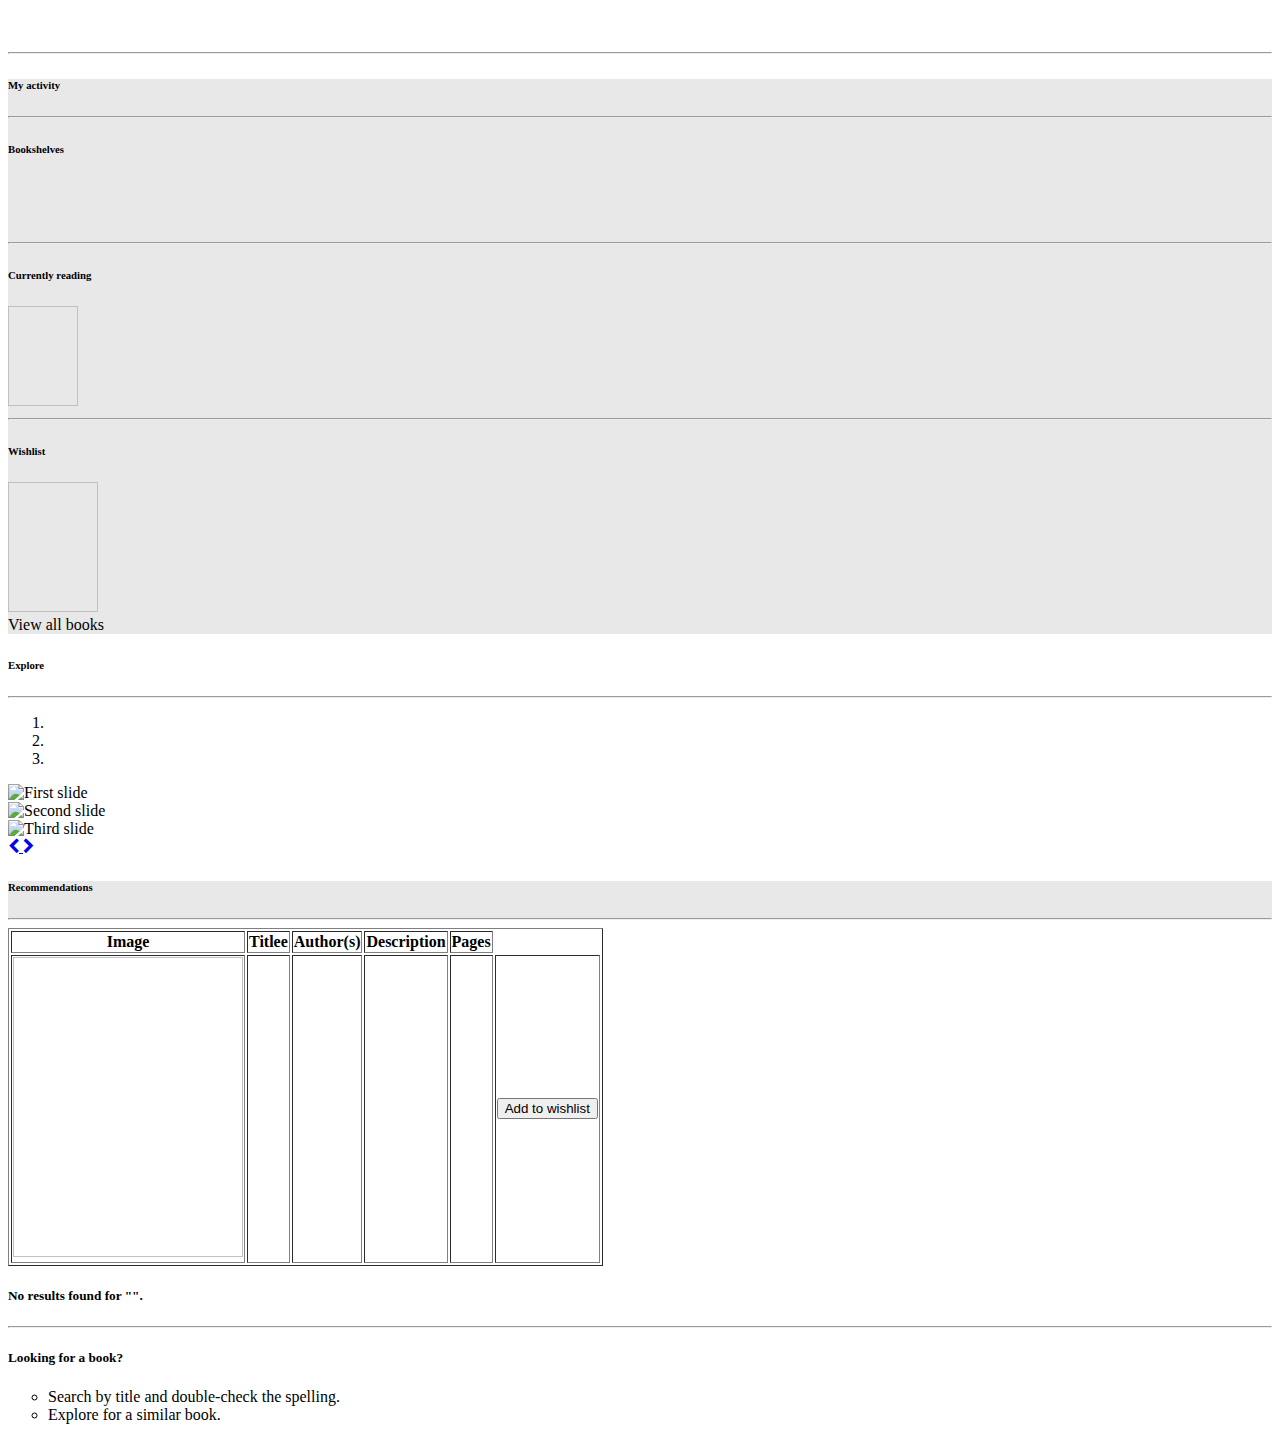
==== src/main/resources/templates/index.html @ 15de32a5 "Home page styling My activity summary implementation" ====
<!DOCTYPE html>
<html xmlns:th="http://www.thymeleaf.org"
      xmlns="http://www.w3.org/1999/html">
<head>
    <title>Bookstore</title>

    <meta charset="utf-8">
    <meta name="viewport" content="width=device-width, initial-scale=1, shrink-to-fit=no">
    <link href='https://fonts.googleapis.com/css?family=Roboto:400,100,300,700' rel='stylesheet' type='text/css'>
    <link rel="stylesheet" type="text/css"
          href="https://stackpath.bootstrapcdn.com/font-awesome/4.7.0/css/font-awesome.min.css">
    <link rel="stylesheet" type="text/css" th:href="@{/css/style.css}">

</head>
<body>
<div th:insert="header :: header"></div>
<br>
<br>


<div class="container-fluid">
    <hr>
    <div class="row">

        <!-- col 1-->
        <div class="col-sm-3" style="background-color:#E8E8E8;">
            <h6>My activity</h6>
            <hr>
            <h6>Bookshelves</h6>
            <div class="userShelvesBookCounts">
                <li><a th:href="@{/wishlist}" style="color:black" th:text="@{'Wishlist (' + ${numberOfWishlistBooks} + ')'}"></a></li>
                <li><a th:href="@{/mybooks}" style="color:black" th:text="@{'Currently Reading (' + ${numberOfCurrentlyReadingBooks} + ')'}"></a></li>
                <li><a th:href="@{/mybooks}" style="color:black" th:text="@{'Read (' + ${numberOfReadBooks} + ')'}"></a></li>
            </div>

            <hr>
            <h6>Currently reading</h6>
            <div class="readingShelfDisplay"  th:each="book: ${readingbooks}">
                <a th:href="@{'/bookdetails/' + ${book.id}}"> <img th:src="${book.imageUrl}" height="100px" width="70px"/> </a>
            </div>

            <hr>
            <h6>Wishlist</h6>
            <div class="shelfDisplay" th:each="book: ${wishlistBooks}">
                <a th:href="@{'/bookdetails/' + ${book.id}}"> <img th:src="${book.imageUrl}" height="130px" width="90px"/> </a>
            </div>
            <div>
                <a th:href="@{/wishlist}" style="color:black"> View all books</a>
            </div>


        </div>


        <!-- col 2 -->
        <div class="col-sm-6"><h6>Explore</h6>
            <hr>
            <!--            <div class="container mt-70">-->
            <div class="row">
                <div class="col-md-8 mr-auto ml-auto">
                    <div class="card card-raised card-carousel">
                        <div id="carouselindicators" class="carousel slide" data-ride="carousel" data-interval="3000">
                            <ol class="carousel-indicators">
                                <li data-target="#carouselindicators" data-slide-to="0" class=""></li>
                                <li data-target="#carouselindicators" data-slide-to="1" class="active"></li>
                                <li data-target="#carouselindicators" data-slide-to="2" class=""></li>
                            </ol>
                            <div class="carousel-inner">
                                <div class="carousel-item active carousel-item-left">
                                    <img class="d-block w-100"
                                         src="https://external-content.duckduckgo.com/iu/?u=https%3A%2F%2Fhip2save.com%2Fwp-content%2Fuploads%2F2018%2F01%2Fyoung-adult-kindle-books.jpg&f=1&nofb=1"
                                         alt="First slide"></div>
                                <div class="carousel-item carousel-item-next carousel-item-left">
                                    <img class="d-block w-100"
                                         src="https://external-content.duckduckgo.com/iu/?u=https%3A%2F%2Fimgix.bustle.com%2Fuploads%2Fimage%2F2018%2F12%2F14%2Fb3997daa-9d0d-41f8-bb8d-95b33a7afb80-yamostanticipated2019.jpg%3Fw%3D1200%26h%3D630%26q%3D70%26fit%3Dcrop%26crop%3Dfaces%26fm%3Djpg&f=1&nofb=1"
                                         alt="Second slide">
                                </div>
                                <div class="carousel-item">
                                    <img class="d-block w-100"
                                         src="https://external-content.duckduckgo.com/iu/?u=https%3A%2F%2Fimgix.bustle.com%2Fuploads%2Fimage%2F2018%2F11%2F26%2Feb390b8d-6885-497a-8c02-0c529c4ea53b-youngadultbest.jpg%3Fw%3D1200%26h%3D630%26q%3D70%26fit%3Dcrop%26crop%3Dfaces%26fm%3Djpg&f=1&nofb=1"
                                         alt="Third slide">
                                </div>
                            </div>
                            <a class="carousel-control-prev" href="#carouselindicators" role="button" data-slide="prev"
                               data-abc="true"> <i class="fa fa-chevron-left"></i> <span class="sr-only">Previous</span>
                            </a> <a class="carousel-control-next" href="#carouselindicators" role="button"
                                    data-slide="next" data-abc="true"> <i class="fa fa-chevron-right"></i> <span
                                class="sr-only">Next</span> </a>
                        </div>
                    </div>
                </div>
            </div>
            <!--            </div>-->
        </div>

        <!-- col 3 -->
        <div class="col-sm-3" style="background-color:#E8E8E8;">
            <h6>Recommendations</h6>
            <hr>


        </div>
    </div>
</div>


<div th:if="${!books.empty}">
    <table border="1">
        <thead>
        <tr>
            <th>Image</th>
            <th>Titlee</th>
            <th>Author(s)</th>
            <th>Description</th>
            <th>Pages</th>
        </tr>
        </thead>

        <tbody>
        <tr th:each="book: ${books}">

            <td>
                <a th:href="@{'/bookdetails/' + ${book.id}}"> <img th:src="${book.imageUrl}" height="300px"
                                                                   width="230px"/></a>
            </td>
            <td th:text="${book.bookTitle}"/>
            <td><span class="small text-muted text-uppercase mb-2" th:each="a, iterStat : ${book.authorInBooks}"
                      th:text="!${iterStat.last} ? ${a} + ', ': ${a}"></span></td>
            <td th:text="${book.description}"/>
            <td th:text="${book.pages}"/>
            <td>
                <form th:action="@{/book-progress/add-to-wishlist}" th:object="${book}" method="POST">
                    <input type="hidden" th:value="${book.id}" name="id"/>
                    <button type="submit" class="btn btn-info col-2">Add to wishlist</button>
                </form>
            </td>

        </tr>
        </tbody>
    </table>
</div>


<div th:if="${books.empty}">
    <h5>No results found for "<span th:text="${keyword}"/>". </h5>
    <hr>
    <h5> Looking for a book?</h5>
    <ul class="nav" id="loadBooks " type="circle">
        <li> Search by title and double-check the spelling.</li>
        <li><a th:href="@{/}"> Explore</a> for a similar book.</li>
    </ul>
</div>


</body>
</html>
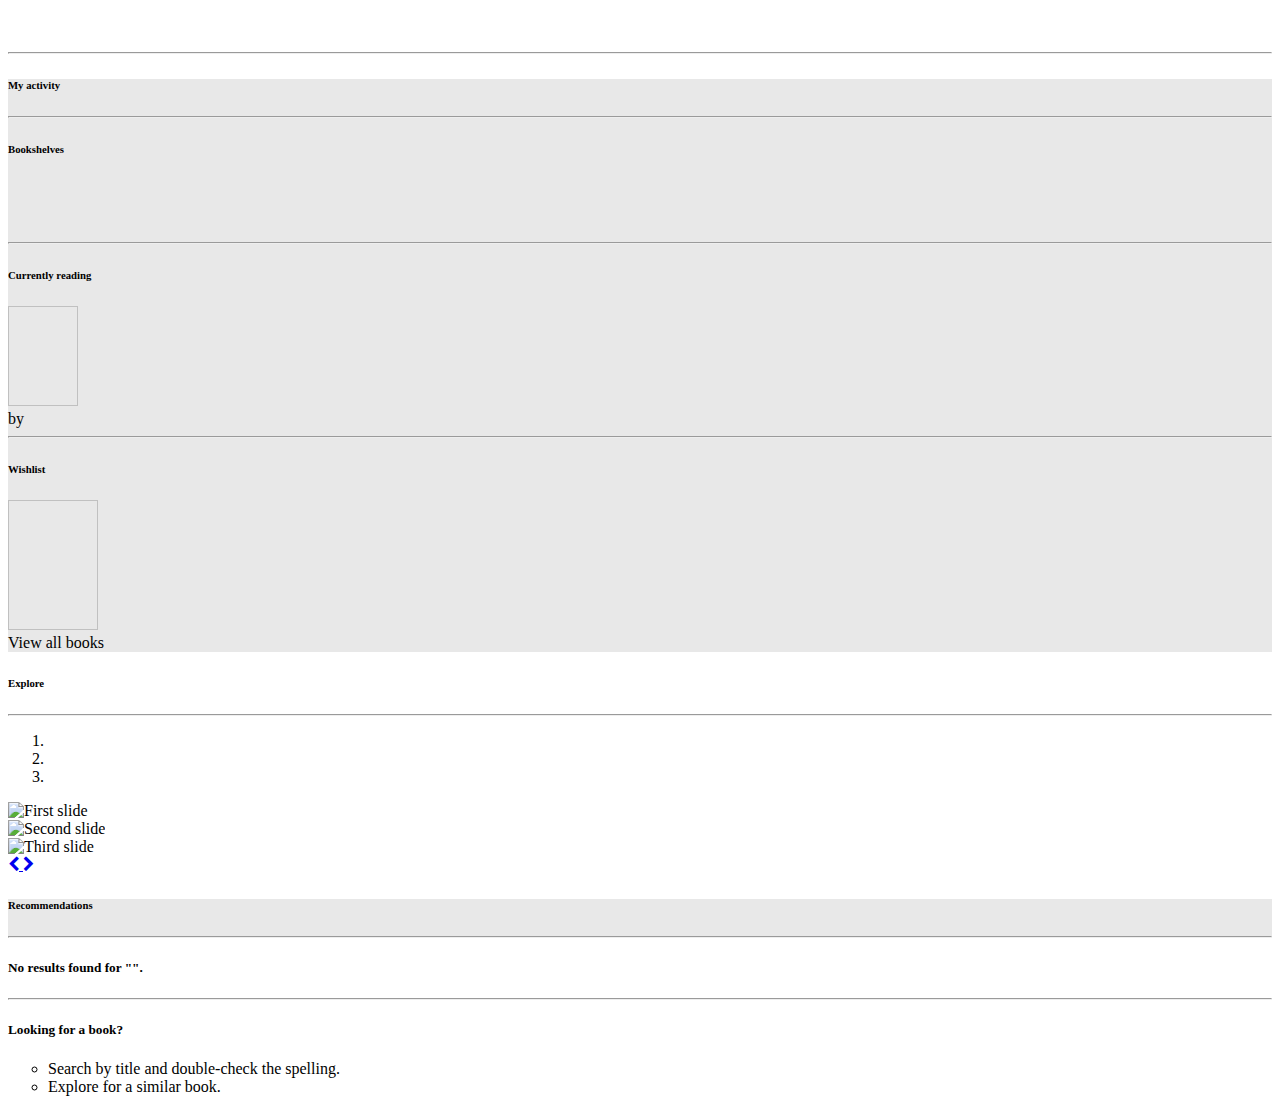
==== commit d4c9df67: "Home page styling My activity summary implementation" ====
--- a/src/main/resources/templates/index.html
+++ b/src/main/resources/templates/index.html
@@ -13,12 +13,14 @@
 
 </head>
 <body>
+
 <div th:insert="header :: header"></div>
 <br>
 <br>
 
 
 <div class="container-fluid">
+
     <hr>
     <div class="row">
 
@@ -37,6 +39,13 @@
             <h6>Currently reading</h6>
             <div class="readingShelfDisplay"  th:each="book: ${readingbooks}">
                 <a th:href="@{'/bookdetails/' + ${book.id}}"> <img th:src="${book.imageUrl}" height="100px" width="70px"/> </a>
+
+                <div class="bookBox">
+                    <a th:href="@{'/bookdetails/' + ${book.id}}" th:text="${book.bookTitle}" style="color:black"></a>
+                </div>
+                <div class="bookAuthor">
+                    <span>by </span><span th:each="a, iterStat : ${book.authorInBooks}"  th:text="!${iterStat.last} ? ${a} + ', ': ${a}"></span>
+                </div>
             </div>
 
             <hr>
@@ -104,43 +113,6 @@
 </div>
 
 
-<div th:if="${!books.empty}">
-    <table border="1">
-        <thead>
-        <tr>
-            <th>Image</th>
-            <th>Titlee</th>
-            <th>Author(s)</th>
-            <th>Description</th>
-            <th>Pages</th>
-        </tr>
-        </thead>
-
-        <tbody>
-        <tr th:each="book: ${books}">
-
-            <td>
-                <a th:href="@{'/bookdetails/' + ${book.id}}"> <img th:src="${book.imageUrl}" height="300px"
-                                                                   width="230px"/></a>
-            </td>
-            <td th:text="${book.bookTitle}"/>
-            <td><span class="small text-muted text-uppercase mb-2" th:each="a, iterStat : ${book.authorInBooks}"
-                      th:text="!${iterStat.last} ? ${a} + ', ': ${a}"></span></td>
-            <td th:text="${book.description}"/>
-            <td th:text="${book.pages}"/>
-            <td>
-                <form th:action="@{/book-progress/add-to-wishlist}" th:object="${book}" method="POST">
-                    <input type="hidden" th:value="${book.id}" name="id"/>
-                    <button type="submit" class="btn btn-info col-2">Add to wishlist</button>
-                </form>
-            </td>
-
-        </tr>
-        </tbody>
-    </table>
-</div>
-
-
 <div th:if="${books.empty}">
     <h5>No results found for "<span th:text="${keyword}"/>". </h5>
     <hr>
@@ -151,6 +123,5 @@
     </ul>
 </div>
 
-
 </body>
 </html>
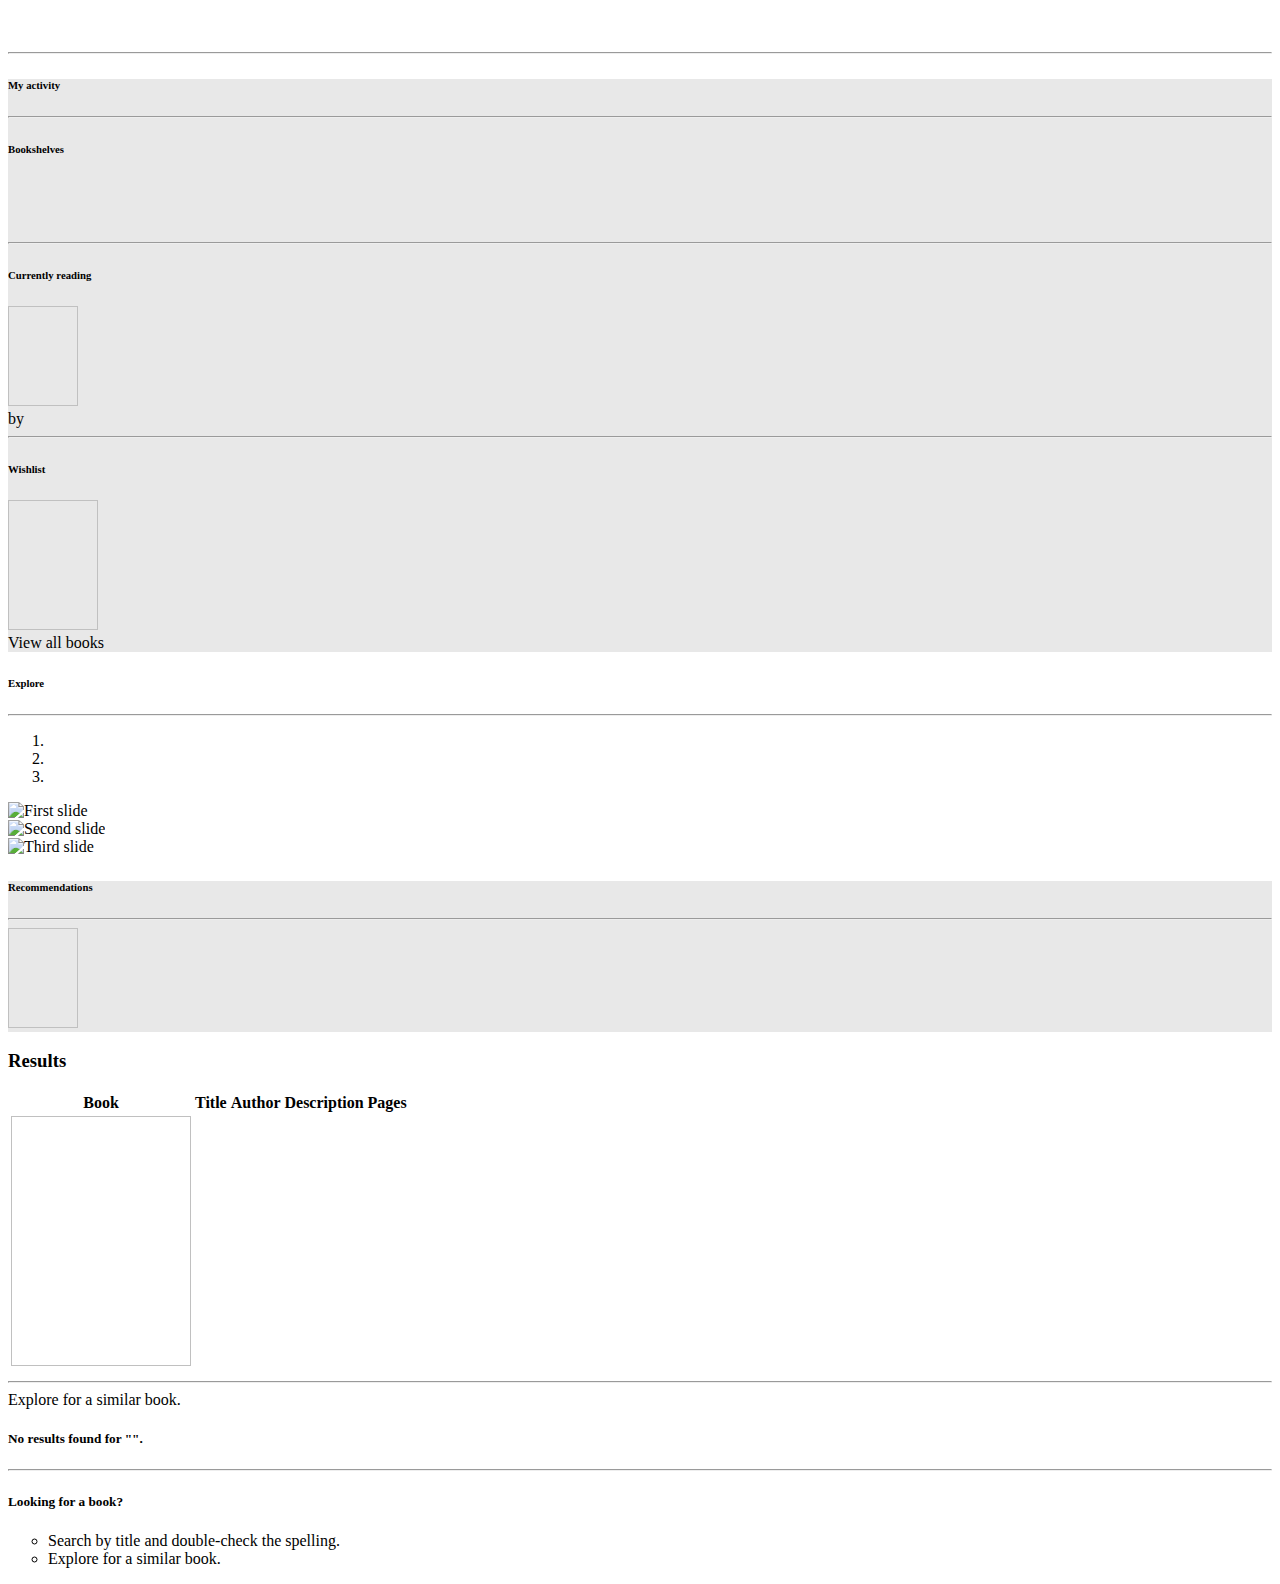
==== commit d401bb34: "Home elements fix Search bug fix" ====
--- a/src/main/resources/templates/index.html
+++ b/src/main/resources/templates/index.html
@@ -2,7 +2,7 @@
 <html xmlns:th="http://www.thymeleaf.org"
       xmlns="http://www.w3.org/1999/html">
 <head>
-    <title>Bookstore</title>
+    <title>Home</title>
 
     <meta charset="utf-8">
     <meta name="viewport" content="width=device-width, initial-scale=1, shrink-to-fit=no">
@@ -19,7 +19,7 @@
 <br>
 
 
-<div class="container-fluid">
+<div class="container-fluid" th:unless="${keyword}">
 
     <hr>
     <div class="row">
@@ -30,28 +30,34 @@
             <hr>
             <h6>Bookshelves</h6>
             <div class="userShelvesBookCounts">
-                <li><a th:href="@{/wishlist}" style="color:black" th:text="@{'Wishlist (' + ${numberOfWishlistBooks} + ')'}"></a></li>
-                <li><a th:href="@{/mybooks}" style="color:black" th:text="@{'Currently Reading (' + ${numberOfCurrentlyReadingBooks} + ')'}"></a></li>
-                <li><a th:href="@{/mybooks}" style="color:black" th:text="@{'Read (' + ${numberOfReadBooks} + ')'}"></a></li>
+                <li><a th:href="@{/wishlist}" style="color:black"
+                       th:text="@{'Wishlist (' + ${numberOfWishlistBooks} + ')'}"></a></li>
+                <li><a th:href="@{/mybooks}" style="color:black"
+                       th:text="@{'Currently Reading (' + ${numberOfCurrentlyReadingBooks} + ')'}"></a></li>
+                <li><a th:href="@{/mybooks}" style="color:black" th:text="@{'Read (' + ${numberOfReadBooks} + ')'}"></a>
+                </li>
             </div>
 
             <hr>
             <h6>Currently reading</h6>
-            <div class="readingShelfDisplay"  th:each="book: ${readingbooks}">
-                <a th:href="@{'/bookdetails/' + ${book.id}}"> <img th:src="${book.imageUrl}" height="100px" width="70px"/> </a>
+            <div class="readingShelfDisplay" th:each="book: ${readingbooks}">
+                <a th:href="@{'/bookdetails/' + ${book.id}}"> <img th:src="${book.imageUrl}" height="100px"
+                                                                   width="70px"/> </a>
 
                 <div class="bookBox">
                     <a th:href="@{'/bookdetails/' + ${book.id}}" th:text="${book.bookTitle}" style="color:black"></a>
                 </div>
                 <div class="bookAuthor">
-                    <span>by </span><span th:each="a, iterStat : ${book.authorInBooks}"  th:text="!${iterStat.last} ? ${a} + ', ': ${a}"></span>
+                    <span>by </span><span th:each="a, iterStat : ${book.authorInBooks}"
+                                          th:text="!${iterStat.last} ? ${a} + ', ': ${a}"></span>
                 </div>
             </div>
 
             <hr>
             <h6>Wishlist</h6>
             <div class="shelfDisplay" th:each="book: ${wishlistBooks}">
-                <a th:href="@{'/bookdetails/' + ${book.id}}"> <img th:src="${book.imageUrl}" height="130px" width="90px"/> </a>
+                <a th:href="@{'/bookdetails/' + ${book.id}}"> <img th:src="${book.imageUrl}" height="130px"
+                                                                   width="90px"/> </a>
             </div>
             <div>
                 <a th:href="@{/wishlist}" style="color:black"> View all books</a>
@@ -64,42 +70,44 @@
         <!-- col 2 -->
         <div class="col-sm-6"><h6>Explore</h6>
             <hr>
-            <!--            <div class="container mt-70">-->
-            <div class="row">
-                <div class="col-md-8 mr-auto ml-auto">
-                    <div class="card card-raised card-carousel">
-                        <div id="carouselindicators" class="carousel slide" data-ride="carousel" data-interval="3000">
-                            <ol class="carousel-indicators">
-                                <li data-target="#carouselindicators" data-slide-to="0" class=""></li>
-                                <li data-target="#carouselindicators" data-slide-to="1" class="active"></li>
-                                <li data-target="#carouselindicators" data-slide-to="2" class=""></li>
-                            </ol>
-                            <div class="carousel-inner">
-                                <div class="carousel-item active carousel-item-left">
-                                    <img class="d-block w-100"
-                                         src="https://external-content.duckduckgo.com/iu/?u=https%3A%2F%2Fhip2save.com%2Fwp-content%2Fuploads%2F2018%2F01%2Fyoung-adult-kindle-books.jpg&f=1&nofb=1"
-                                         alt="First slide"></div>
-                                <div class="carousel-item carousel-item-next carousel-item-left">
-                                    <img class="d-block w-100"
-                                         src="https://external-content.duckduckgo.com/iu/?u=https%3A%2F%2Fimgix.bustle.com%2Fuploads%2Fimage%2F2018%2F12%2F14%2Fb3997daa-9d0d-41f8-bb8d-95b33a7afb80-yamostanticipated2019.jpg%3Fw%3D1200%26h%3D630%26q%3D70%26fit%3Dcrop%26crop%3Dfaces%26fm%3Djpg&f=1&nofb=1"
-                                         alt="Second slide">
-                                </div>
-                                <div class="carousel-item">
-                                    <img class="d-block w-100"
-                                         src="https://external-content.duckduckgo.com/iu/?u=https%3A%2F%2Fimgix.bustle.com%2Fuploads%2Fimage%2F2018%2F11%2F26%2Feb390b8d-6885-497a-8c02-0c529c4ea53b-youngadultbest.jpg%3Fw%3D1200%26h%3D630%26q%3D70%26fit%3Dcrop%26crop%3Dfaces%26fm%3Djpg&f=1&nofb=1"
-                                         alt="Third slide">
-                                </div>
-                            </div>
-                            <a class="carousel-control-prev" href="#carouselindicators" role="button" data-slide="prev"
-                               data-abc="true"> <i class="fa fa-chevron-left"></i> <span class="sr-only">Previous</span>
-                            </a> <a class="carousel-control-next" href="#carouselindicators" role="button"
-                                    data-slide="next" data-abc="true"> <i class="fa fa-chevron-right"></i> <span
-                                class="sr-only">Next</span> </a>
-                        </div>
+            <div id="carousel-example-1z" class="carousel slide carousel-fade" data-ride="carousel">
+
+                <ol class="carousel-indicators">
+                    <li data-target="#carousel-example-1z" data-slide-to="0" class="active"></li>
+                    <li data-target="#carousel-example-1z" data-slide-to="1"></li>
+                    <li data-target="#carousel-example-1z" data-slide-to="2"></li>
+                </ol>
+
+                <div class="carousel-inner" role="listbox">
+
+                    <div class="carousel-item active">
+                        <img class="d-block w-100"
+                             src="https://external-content.duckduckgo.com/iu/?u=https%3A%2F%2Fwritingessayeast.com%2Fwp-content%2Fuploads%2F2018%2F07%2F101-Essays-That-Can-Change-The-Way-You-Think-About-Life-by-Brianna-Wiest-1-820x350.jpg&f=1&nofb=1"
+                             alt="First slide">
+                    </div>
+
+                    <div class="carousel-item">
+                        <img class="d-block w-100"
+                             src="https://writingessayeast.com/wp-content/uploads/2018/11/nong-vang-577609-unsplash-820x350.jpg"
+                             alt="Second slide">
+                    </div>
+
+                    <div class="carousel-item">
+                        <img class="d-block w-100"
+                             src="https://writingessayeast.com/wp-content/uploads/2018/01/Experience-of-Being-an-Editor-and-Its-Effect-on-Writing-1-820x350.jpg"
+                             alt="Third slide">
                     </div>
                 </div>
+
+                <a class="carousel-control-prev" href="#carousel-example-1z" role="button" data-slide="prev">
+                    <span class="carousel-control-prev-icon" aria-hidden="true"></span>
+                    <span class="sr-only">Previous</span>
+                </a>
+                <a class="carousel-control-next" href="#carousel-example-1z" role="button" data-slide="next">
+                    <span class="carousel-control-next-icon" aria-hidden="true"></span>
+                    <span class="sr-only">Next</span>
+                </a>
             </div>
-            <!--            </div>-->
         </div>
 
         <!-- col 3 -->
@@ -107,10 +115,50 @@
             <h6>Recommendations</h6>
             <hr>
 
-
+            <div class="shelfDisplay" th:each="book: ${recommendationBooks}">
+                <a th:href="@{'/bookdetails/' + ${book.id}}"> <img th:src="${book.imageUrl}" height="100px" width="70px"/> </a>
+            </div>
         </div>
     </div>
 </div>
+
+
+<div class="container-search" th:if="${keyword}" th:unless="${books.empty}">
+    <h3>Results</h3>
+
+    <div class="row">
+        <div class="col-12">
+            <table class="table table-image">
+                <thead>
+                <tr>
+                    <th scope="col">Book</th>
+                    <th scope="col">Title</th>
+                    <th scope="col">Author</th>
+                    <th scope="col">Description</th>
+                    <th scope="col">Pages</th>
+                </tr>
+                </thead>
+
+                <tbody>
+                <tr th:each="book: ${books}">
+                    <td class="w-15">
+                        <a th:href="@{'/bookdetails/' + ${book.id}}"> <img th:src="${book.imageUrl}" height="250px" width="180px"/> </a>
+
+                    </td>
+                    <td th:text="${book.bookTitle}"/>
+                    <td><span class="small text-muted text-uppercase mb-2" th:each="a, iterStat : ${book.authorInBooks}"
+                              th:text="!${iterStat.last} ? ${a} + ', ': ${a}"></span></td>
+                    <td th:text="${book.description}"/>
+                    <td th:text="${book.pages}"/>
+                </tr>
+                </tbody>
+            </table>
+        </div>
+    </div>
+    <hr>
+    <li><a th:href="@{/}"> Explore</a> for a similar book.</li>
+</div>
+
 
 
 <div th:if="${books.empty}">
@@ -122,6 +170,5 @@
         <li><a th:href="@{/}"> Explore</a> for a similar book.</li>
     </ul>
 </div>
-
 </body>
 </html>
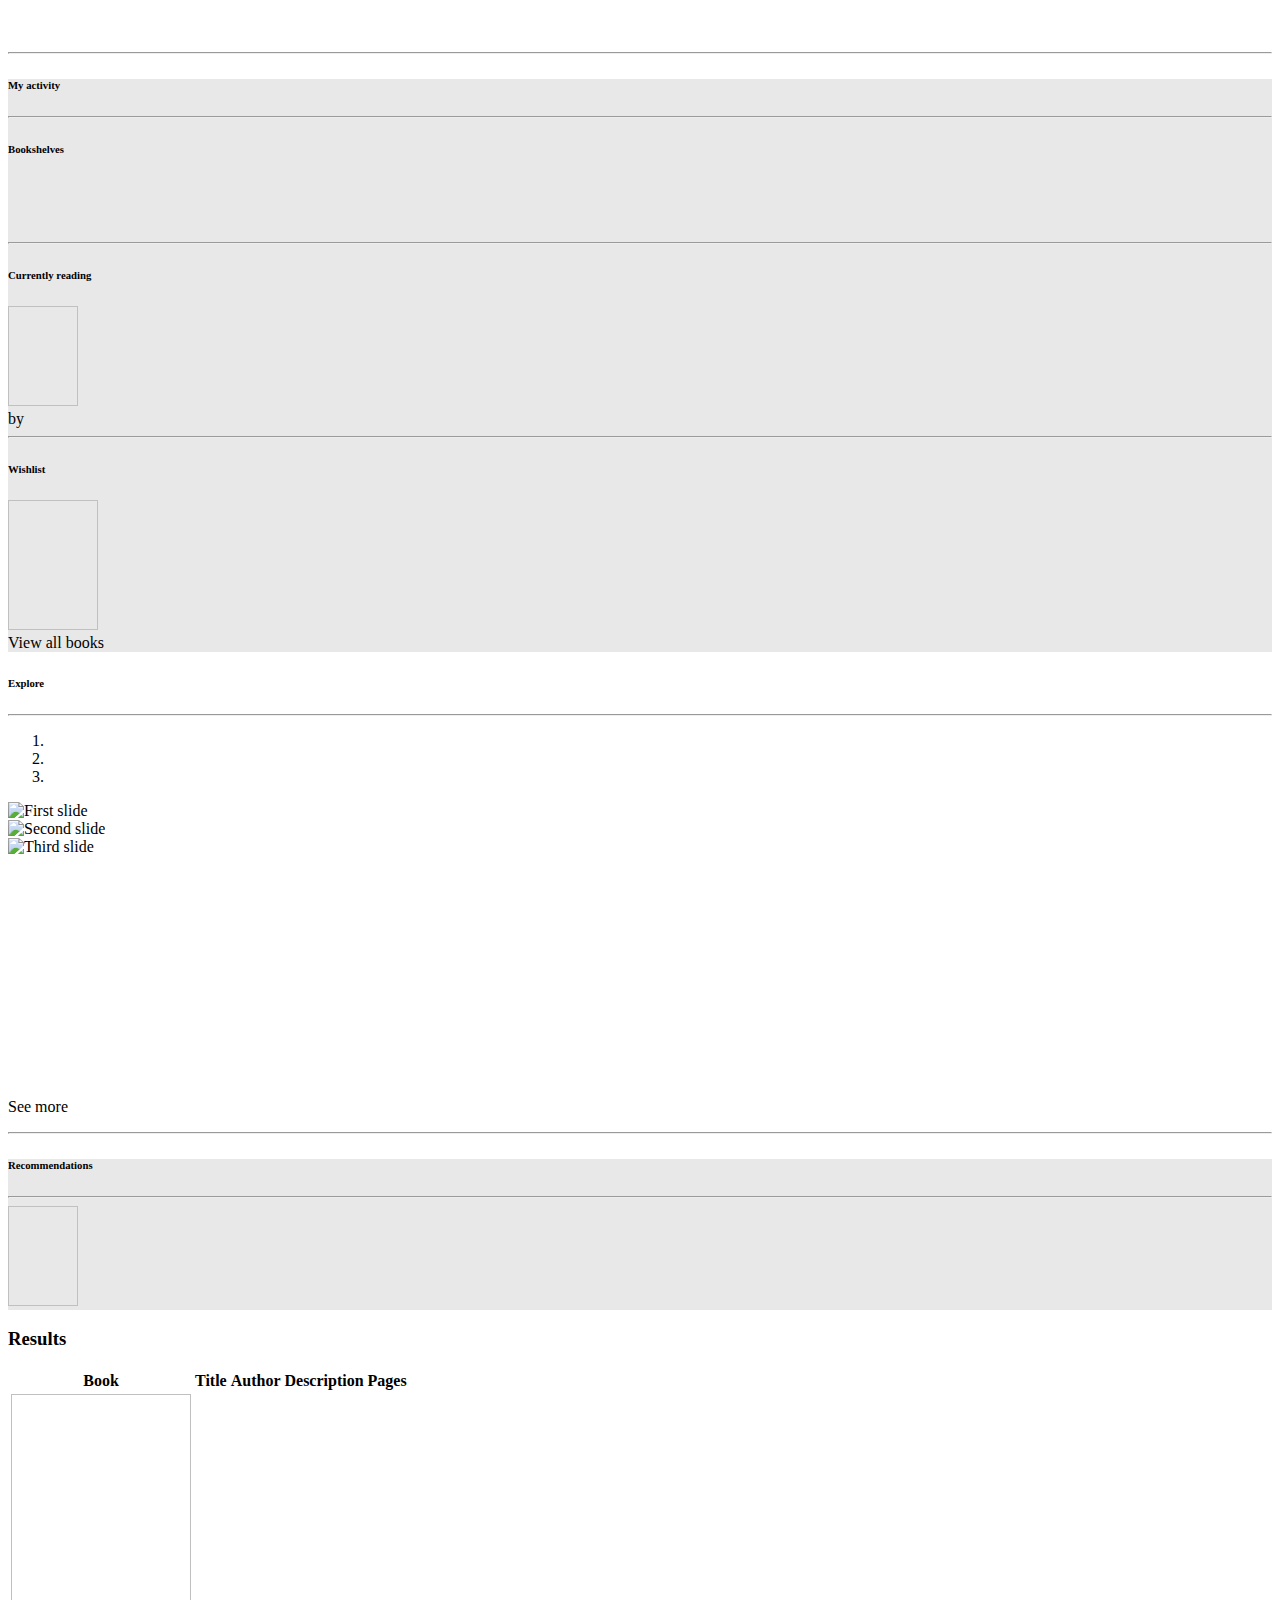
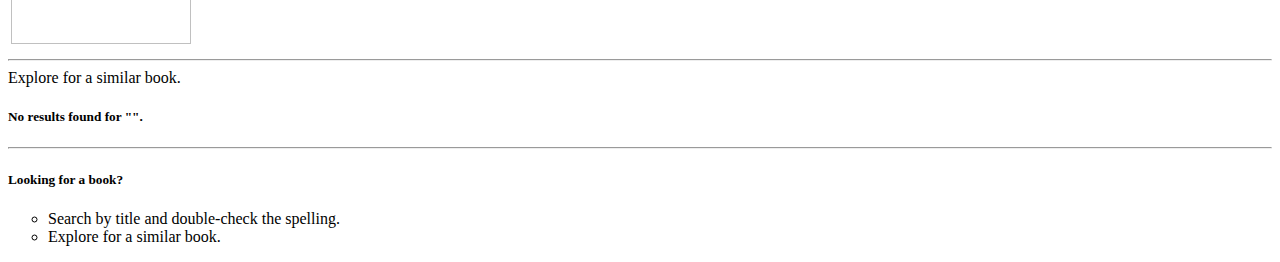
==== commit 9bd72ff8: "- delete review - delete book - put fragments in separate folder - constraint on delete on FK for de" ====
--- a/src/main/resources/templates/index.html
+++ b/src/main/resources/templates/index.html
@@ -14,7 +14,7 @@
 </head>
 <body>
 
-<div th:insert="header :: header"></div>
+<div th:insert="/fragments/header.html :: header"></div>
 <br>
 <br>
 
@@ -55,7 +55,8 @@
 
             <hr>
             <h6>Wishlist</h6>
-            <div class="shelfDisplay" th:each="book: ${wishlistBooks}">
+
+            <div class="shelfDisplay" th:each="book,iterStat: ${wishlistBooks}" th:if="${iterStat.index} < 6">
                 <a th:href="@{'/bookdetails/' + ${book.id}}"> <img th:src="${book.imageUrl}" height="130px"
                                                                    width="90px"/> </a>
             </div>
@@ -108,6 +109,21 @@
                     <span class="sr-only">Next</span>
                 </a>
             </div>
+            <br> <br>
+            <div th:each="genre:${usedGenres}">
+                <p th:text="${genre.type}"></p>
+                <div class="row-books" th:each="book,iterStat: ${genre.booksForGenre}" th:if="${iterStat.index} < 4">
+                    <a class="col-md-3" data-gallery="gallery" data-toggle="lightbox"
+                       th:href="@{'/bookdetails/' + ${book.id}}">
+                        <img class="img-fluid rounded mw-18" height="170px" th:src="${book.imageUrl}">
+                    </a>
+                </div>
+
+                <a class="text-right" th:href="@{'/books-by-genre/' + ${genre.id}}">
+                    <p>See more</p>
+                </a>
+                <hr>
+            </div>
         </div>
 
         <!-- col 3 -->
@@ -116,7 +132,8 @@
             <hr>
 
             <div class="shelfDisplay" th:each="book: ${recommendationBooks}">
-                <a th:href="@{'/bookdetails/' + ${book.id}}"> <img th:src="${book.imageUrl}" height="100px" width="70px"/> </a>
+                <a th:href="@{'/bookdetails/' + ${book.id}}"> <img height="100px" th:src="${book.imageUrl}"
+                                                                   width="70px"/> </a>
             </div>
         </div>
     </div>
@@ -142,7 +159,8 @@
                 <tbody>
                 <tr th:each="book: ${books}">
                     <td class="w-15">
-                        <a th:href="@{'/bookdetails/' + ${book.id}}"> <img th:src="${book.imageUrl}" height="250px" width="180px"/> </a>
+                        <a th:href="@{'/bookdetails/' + ${book.id}}"> <img height="250px" th:src="${book.imageUrl}"
+                                                                           width="180px"/> </a>
 
                     </td>
                     <td th:text="${book.bookTitle}"/>
@@ -160,7 +178,6 @@
 </div>
 
 
-
 <div th:if="${books.empty}">
     <h5>No results found for "<span th:text="${keyword}"/>". </h5>
     <hr>
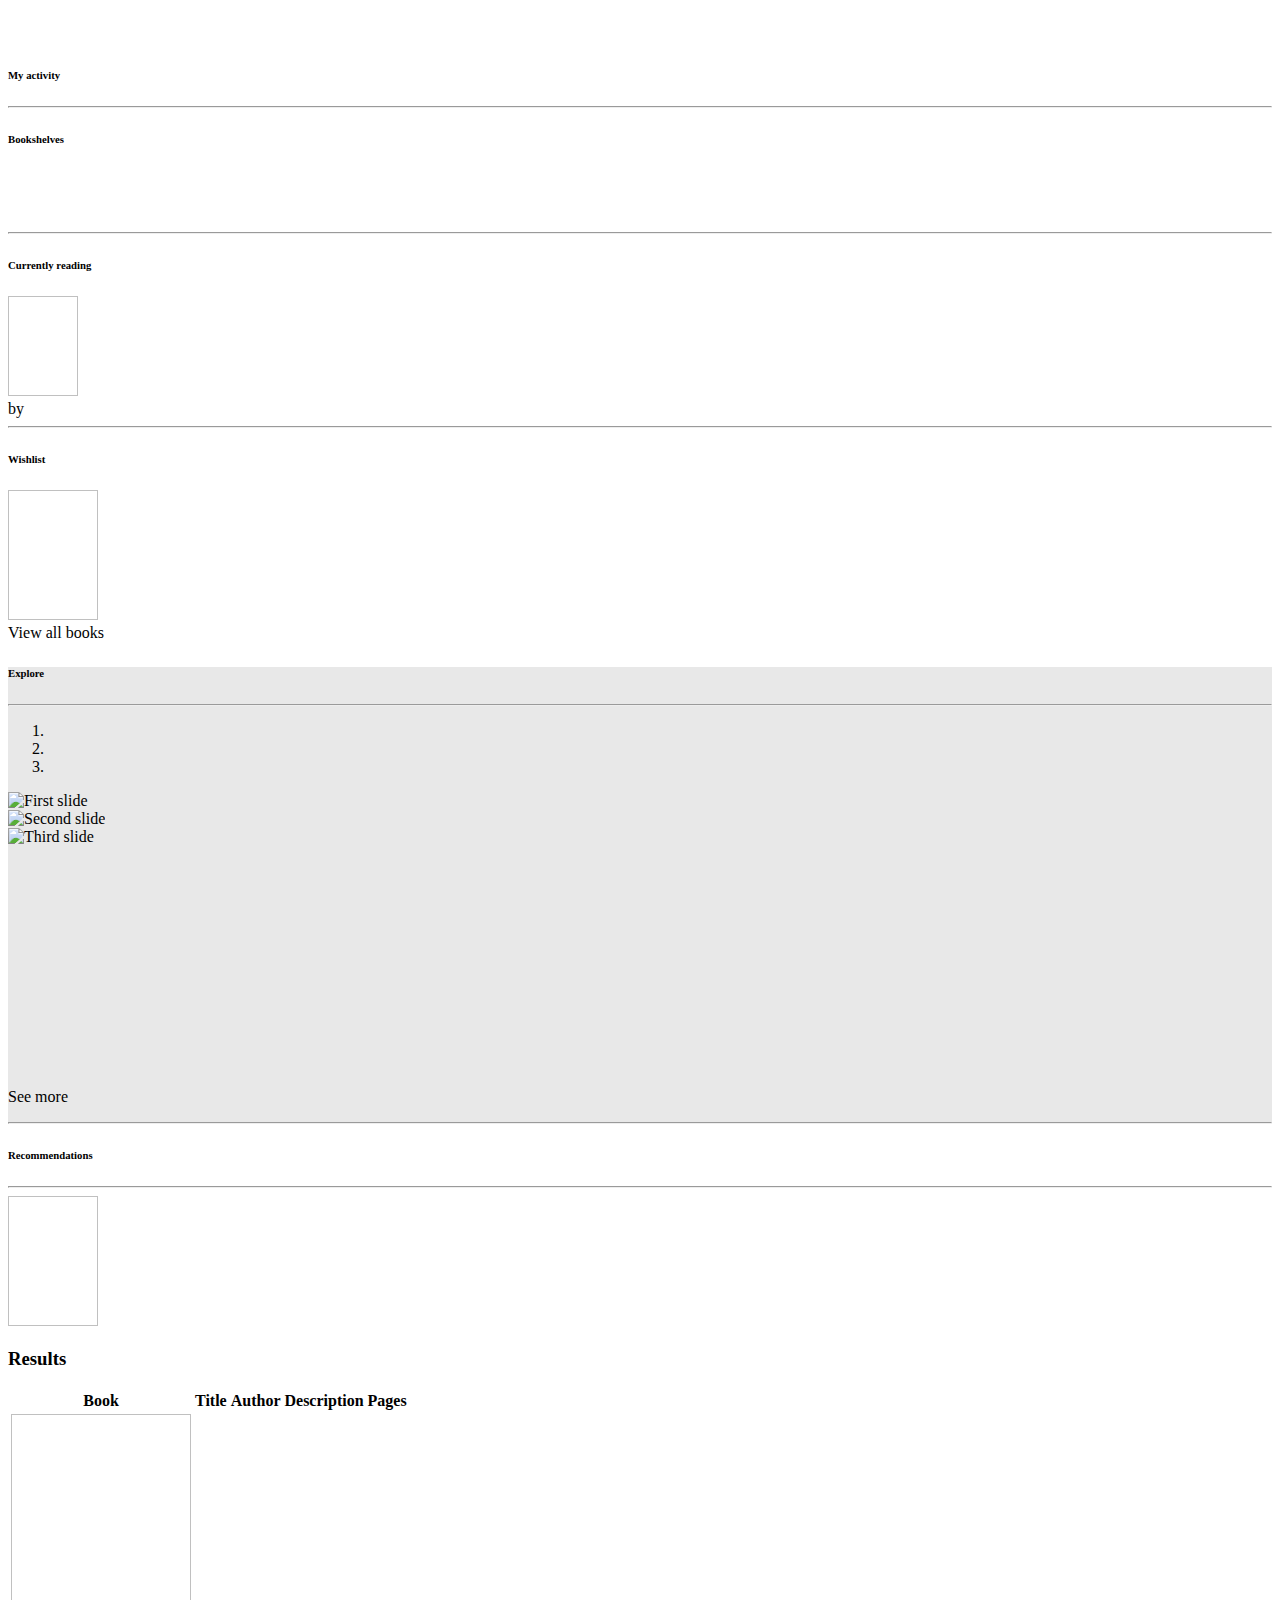
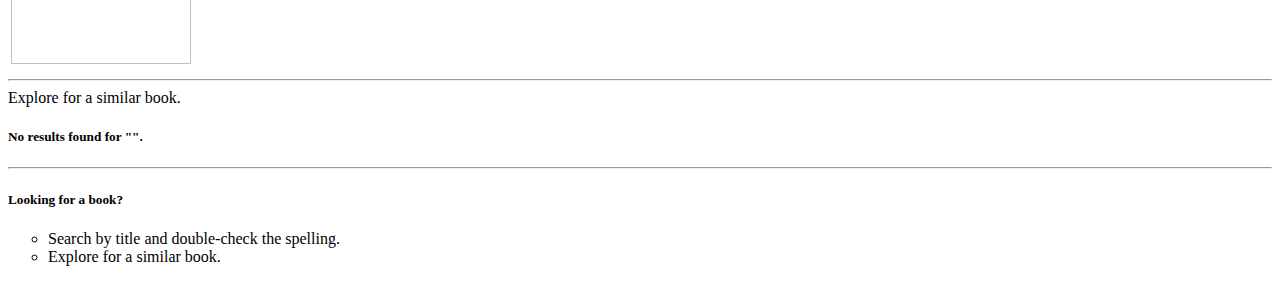
==== commit 4cc8a8cc: "main page styling modifications recommendations books display fix" ====
--- a/src/main/resources/templates/index.html
+++ b/src/main/resources/templates/index.html
@@ -20,12 +20,10 @@
 
 
 <div class="container-fluid" th:unless="${keyword}">
-
-    <hr>
     <div class="row">
 
         <!-- col 1-->
-        <div class="col-sm-3" style="background-color:#E8E8E8;">
+        <div class="col-sm-3">
             <h6>My activity</h6>
             <hr>
             <h6>Bookshelves</h6>
@@ -41,9 +39,8 @@
             <hr>
             <h6>Currently reading</h6>
             <div class="readingShelfDisplay" th:each="book: ${readingbooks}">
-                <a th:href="@{'/bookdetails/' + ${book.id}}"> <img th:src="${book.imageUrl}" height="100px"
-                                                                   width="70px"/> </a>
-
+                <a th:href="@{'/bookdetails/' + ${book.id}}"> <img class="img-fluid rounded" height="100px"
+                                                                   th:src="${book.imageUrl}" width="70px"/> </a>
                 <div class="bookBox">
                     <a th:href="@{'/bookdetails/' + ${book.id}}" th:text="${book.bookTitle}" style="color:black"></a>
                 </div>
@@ -57,8 +54,8 @@
             <h6>Wishlist</h6>
 
             <div class="shelfDisplay" th:each="book,iterStat: ${wishlistBooks}" th:if="${iterStat.index} < 6">
-                <a th:href="@{'/bookdetails/' + ${book.id}}"> <img th:src="${book.imageUrl}" height="130px"
-                                                                   width="90px"/> </a>
+                <a th:href="@{'/bookdetails/' + ${book.id}}"> <img class="img-fluid rounded" height="130px"
+                                                                   th:src="${book.imageUrl}" width="90px"/> </a>
             </div>
             <div>
                 <a th:href="@{/wishlist}" style="color:black"> View all books</a>
@@ -69,7 +66,7 @@
 
 
         <!-- col 2 -->
-        <div class="col-sm-6"><h6>Explore</h6>
+        <div class="col-sm-6" style="background-color:#E8E8E8"><h6>Explore</h6>
             <hr>
             <div id="carousel-example-1z" class="carousel slide carousel-fade" data-ride="carousel">
 
@@ -126,14 +123,14 @@
             </div>
         </div>
 
-        <!-- col 3 -->
-        <div class="col-sm-3" style="background-color:#E8E8E8;">
+        <!-- col 3  style="background-color:#E8E8E8;-->
+        <div class="col-sm-3">
             <h6>Recommendations</h6>
             <hr>
 
-            <div class="shelfDisplay" th:each="book: ${recommendationBooks}">
-                <a th:href="@{'/bookdetails/' + ${book.id}}"> <img height="100px" th:src="${book.imageUrl}"
-                                                                   width="70px"/> </a>
+            <div class="shelfDisplay" th:each="book,iterStat: ${recommendationBooks}" th:if="${iterStat.index} < 12">
+                <a th:href="@{'/bookdetails/' + ${book.id}}"> <img class="img-fluid rounded" height="130px"
+                                                                   th:src="${book.imageUrl}" width="90px"/> </a>
             </div>
         </div>
     </div>
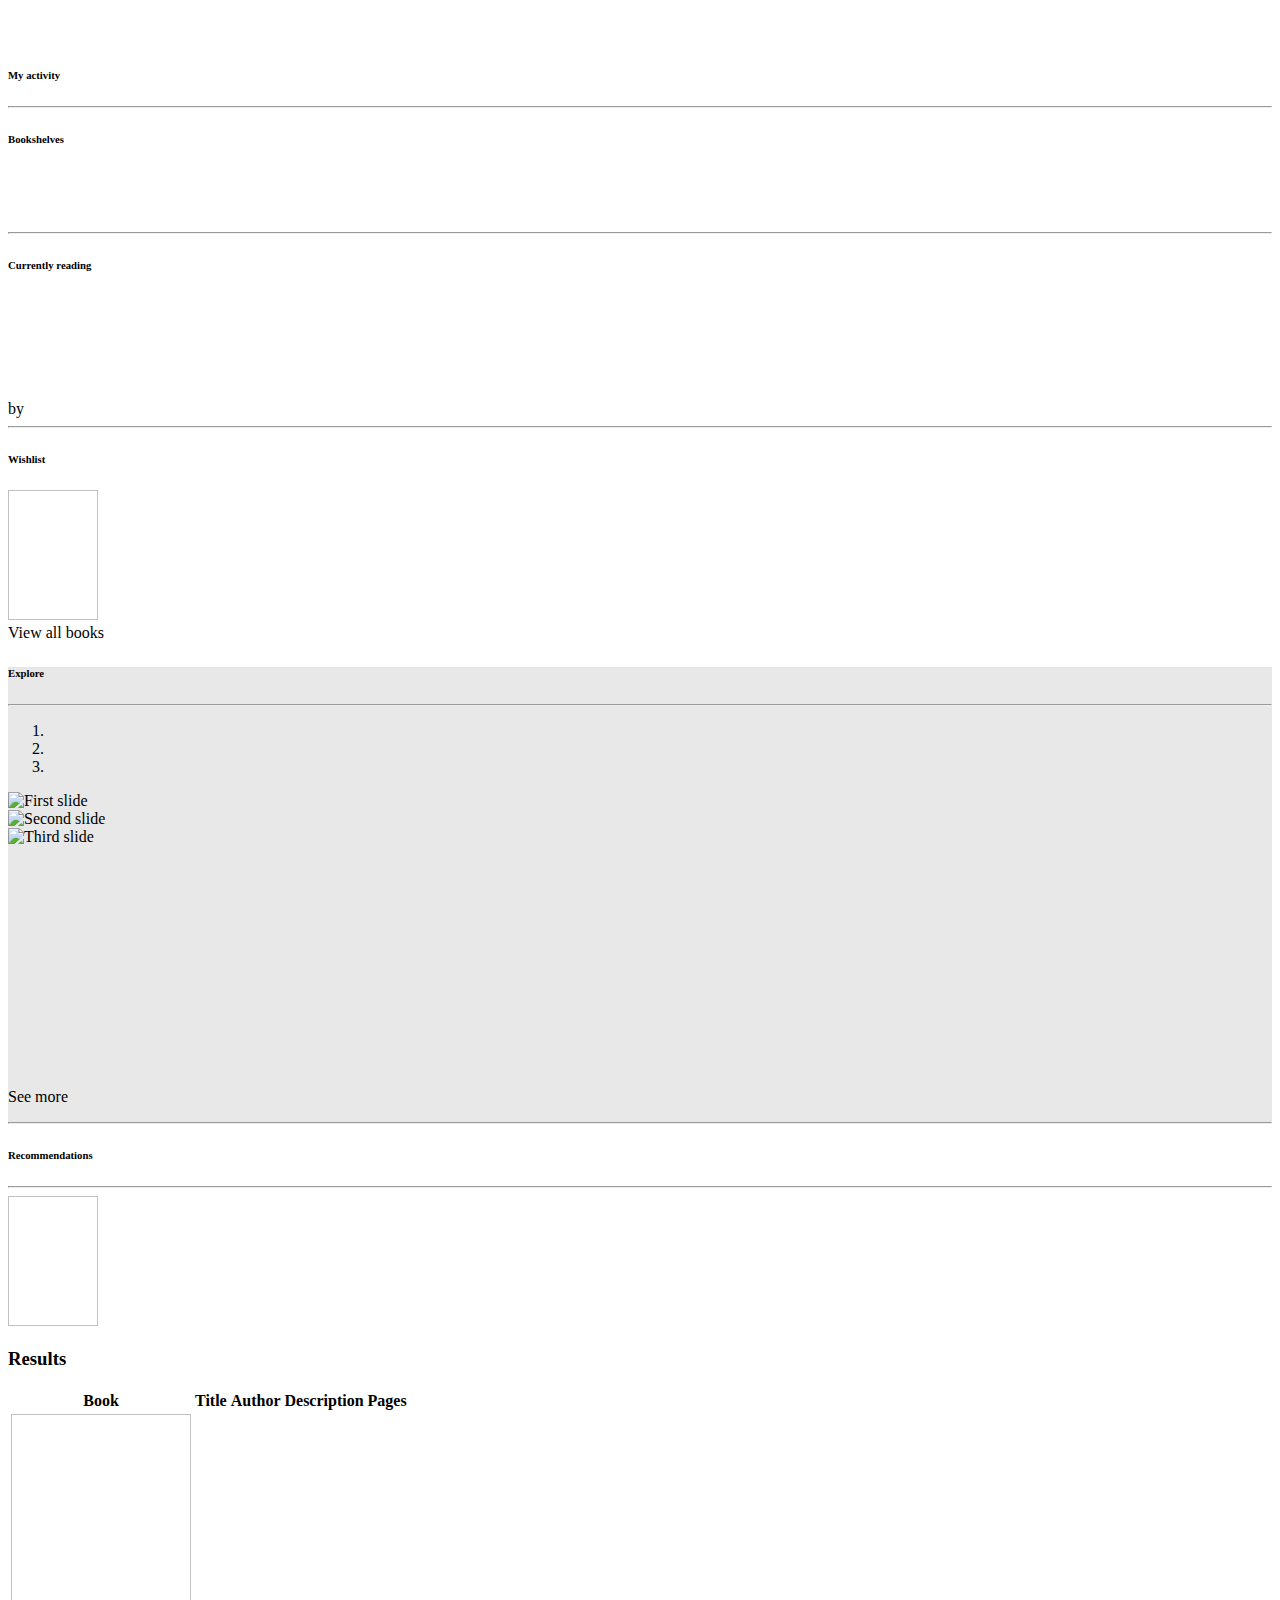
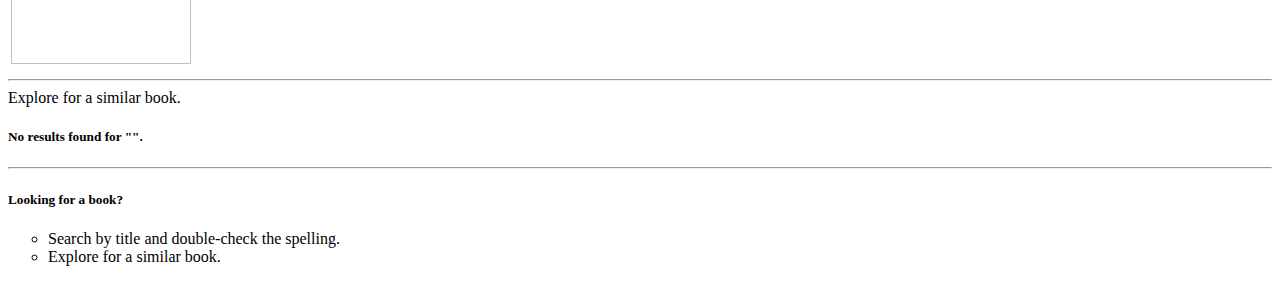
==== commit 1b6e372b: "user page -- initial commit" ====
--- a/src/main/resources/templates/index.html
+++ b/src/main/resources/templates/index.html
@@ -38,18 +38,22 @@
 
             <hr>
             <h6>Currently reading</h6>
-            <div class="readingShelfDisplay" th:each="book: ${readingbooks}">
-                <a th:href="@{'/bookdetails/' + ${book.id}}"> <img class="img-fluid rounded" height="100px"
-                                                                   th:src="${book.imageUrl}" width="70px"/> </a>
-                <div class="bookBox">
-                    <a th:href="@{'/bookdetails/' + ${book.id}}" th:text="${book.bookTitle}" style="color:black"></a>
-                </div>
-                <div class="bookAuthor">
-                    <span>by </span><span th:each="a, iterStat : ${book.authorInBooks}"
-                                          th:text="!${iterStat.last} ? ${a} + ', ': ${a}"></span>
+            <div class="readingShelfDisplay row" th:each="book: ${readingbooks}">
+                <div class="col-md-5">
+                    <a th:href="@{'/bookdetails/' + ${book.id}}">
+                        <img class="img-fluid rounded" height="100px"
+                             th:src="${book.imageUrl}"/> </a></div>
+                <div class="col-md-7">
+                    <div class="bookBox">
+                        <a style="color:black" th:href="@{'/bookdetails/' + ${book.id}}"
+                           th:text="${book.bookTitle}"></a>
+                    </div>
+                    <div class="bookAuthor">
+                        <span>by </span><span th:each="a, iterStat : ${book.authorInBooks}"
+                                              th:text="!${iterStat.last} ? ${a} + ', ': ${a}"></span>
+                    </div>
                 </div>
             </div>
-
             <hr>
             <h6>Wishlist</h6>
 
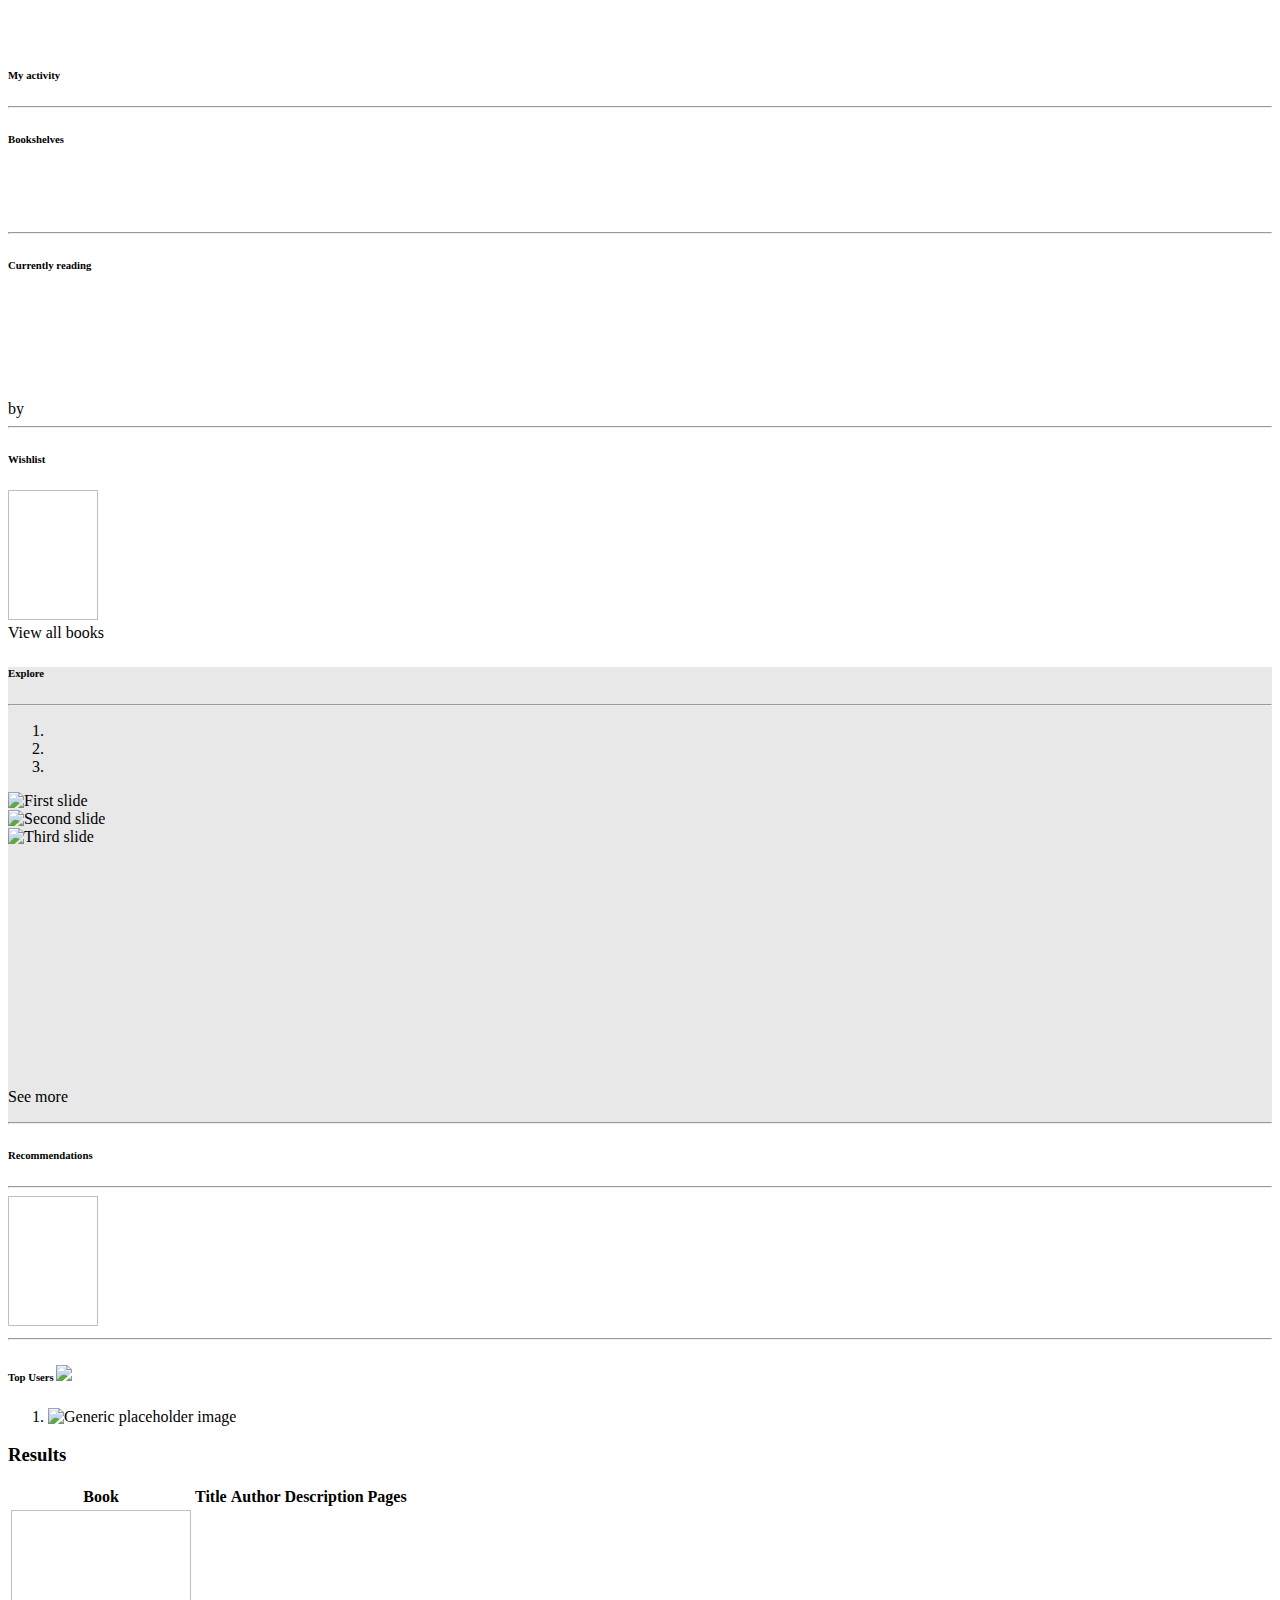
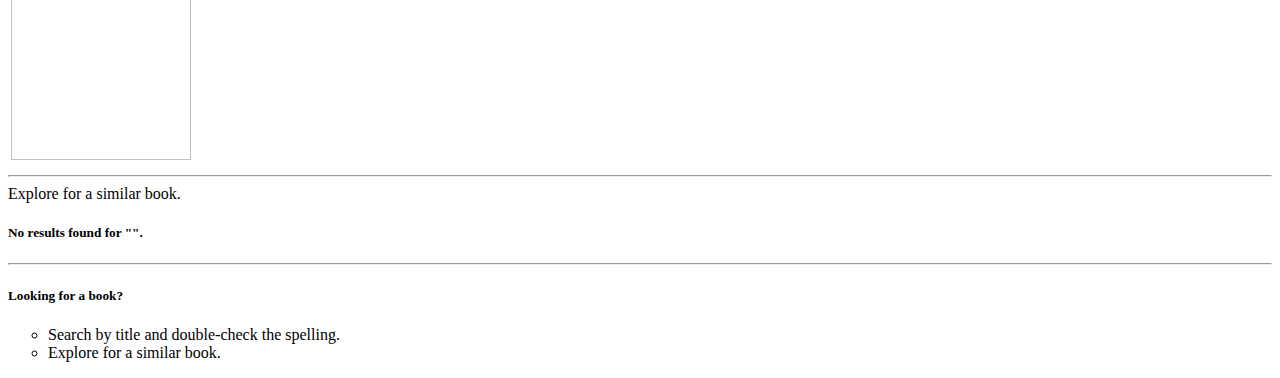
==== commit 64bf1884: "Top Users implementation" ====
--- a/src/main/resources/templates/index.html
+++ b/src/main/resources/templates/index.html
@@ -127,7 +127,7 @@
             </div>
         </div>
 
-        <!-- col 3  style="background-color:#E8E8E8;-->
+        <!-- col 3 -->
         <div class="col-sm-3">
             <h6>Recommendations</h6>
             <hr>
@@ -135,6 +135,25 @@
             <div class="shelfDisplay" th:each="book,iterStat: ${recommendationBooks}" th:if="${iterStat.index} < 12">
                 <a th:href="@{'/bookdetails/' + ${book.id}}"> <img class="img-fluid rounded" height="130px"
                                                                    th:src="${book.imageUrl}" width="90px"/> </a>
+            </div>
+
+            <hr>
+            <h6>Top Users
+                <span><img class="top-celeb"
+                           src="https://external-content.duckduckgo.com/iu/?u=https%3A%2F%2Fcdn3.iconfinder.com%2Fdata%2Ficons%2Fobject-emoji%2F50%2FCelebration-512.png&f=1&nofb=1"></span>
+            </h6>
+            <div class="top">
+                <ol>
+                    <div class="user-name" th:each="users: ${topUsersByBooksRead}">
+                        <li>
+                            <img alt="Generic placeholder image"
+                                 class="img-topUser"
+                                 src="https://external-content.duckduckgo.com/iu/?u=http%3A%2F%2Ficons.iconarchive.com%2Ficons%2Fhamzasaleem%2Fstock-style-3%2F512%2FiBooks-S3-icon.png&f=1&nofb=1"
+                                 width="62">
+                            <span th:text="${users.key} + ' has read: ' + ${users.value} + ' book/s'"></span>
+                        </li>
+                    </div>
+                </ol>
             </div>
         </div>
     </div>
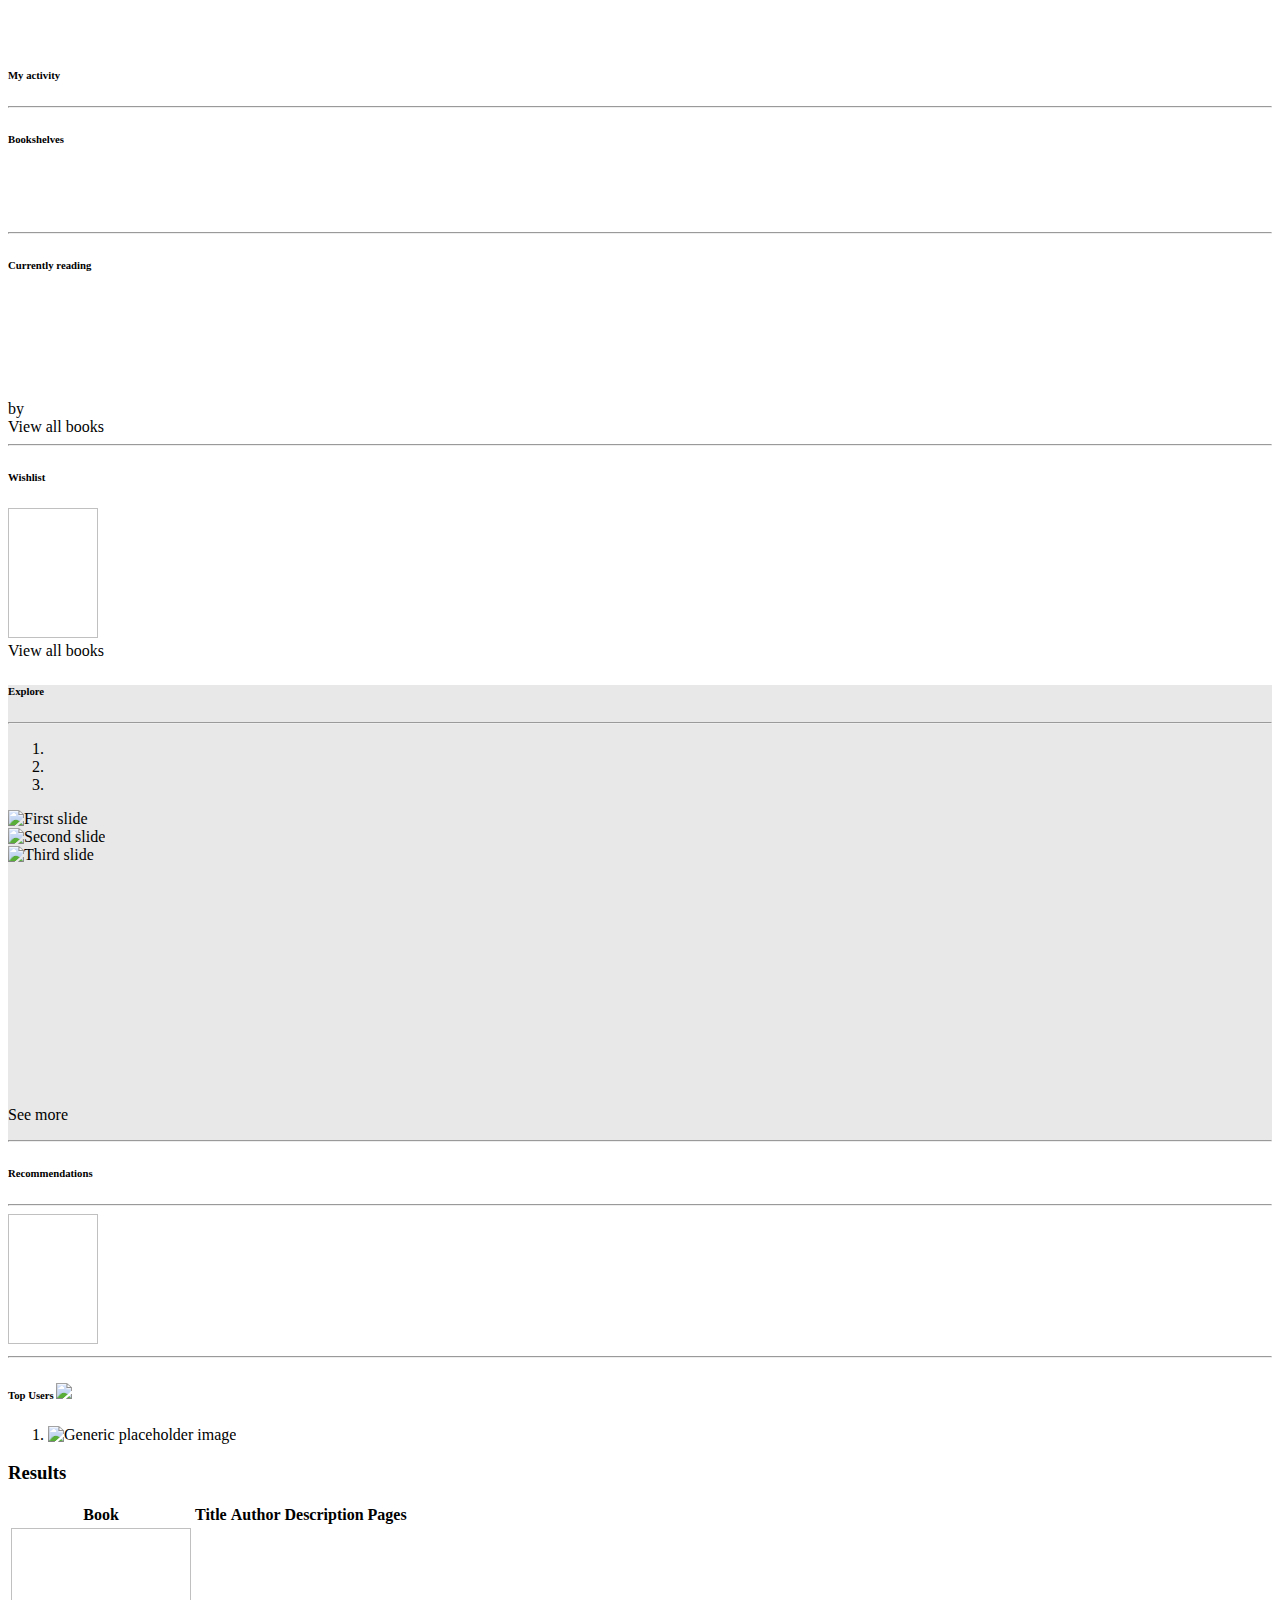
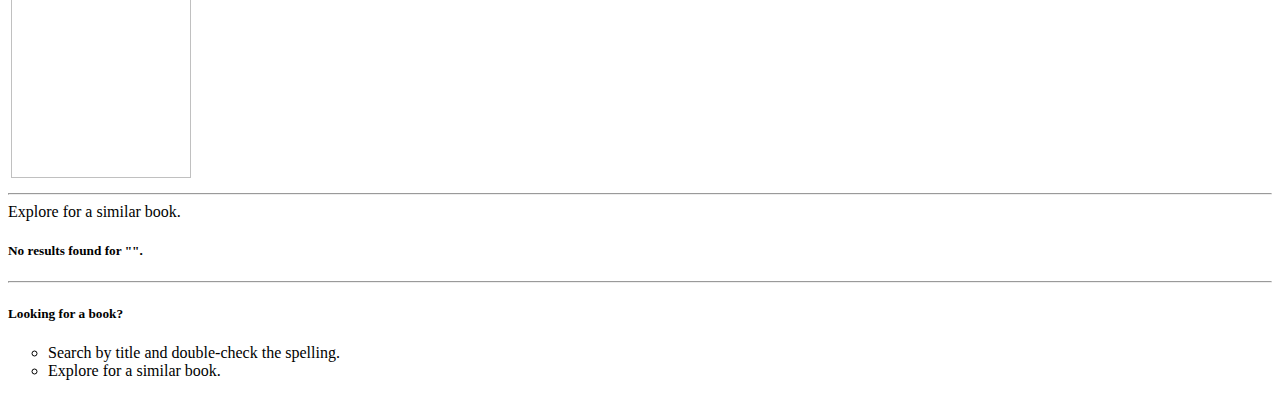
==== commit b0c564e7: "Top Users implementation" ====
--- a/src/main/resources/templates/index.html
+++ b/src/main/resources/templates/index.html
@@ -38,7 +38,7 @@
 
             <hr>
             <h6>Currently reading</h6>
-            <div class="readingShelfDisplay row" th:each="book: ${readingbooks}">
+            <div class="readingShelfDisplay row" th:each="book,iterStat: ${readingbooks}" th:if="${iterStat.index} < 4">
                 <div class="col-md-5">
                     <a th:href="@{'/bookdetails/' + ${book.id}}">
                         <img class="img-fluid rounded" height="100px"
@@ -54,6 +54,10 @@
                     </div>
                 </div>
             </div>
+            <div>
+                <a style="color:black" th:href="@{/mybooks}"> View all books</a>
+            </div>
+
             <hr>
             <h6>Wishlist</h6>
 
@@ -142,15 +146,17 @@
                 <span><img class="top-celeb"
                            src="https://external-content.duckduckgo.com/iu/?u=https%3A%2F%2Fcdn3.iconfinder.com%2Fdata%2Ficons%2Fobject-emoji%2F50%2FCelebration-512.png&f=1&nofb=1"></span>
             </h6>
-            <div class="top">
+            <div class="top-users">
                 <ol>
-                    <div class="user-name" th:each="users: ${topUsersByBooksRead}">
+                    <div class="user-name" th:each="entry: ${topUsersByBooksRead}">
                         <li>
                             <img alt="Generic placeholder image"
                                  class="img-topUser"
                                  src="https://external-content.duckduckgo.com/iu/?u=http%3A%2F%2Ficons.iconarchive.com%2Ficons%2Fhamzasaleem%2Fstock-style-3%2F512%2FiBooks-S3-icon.png&f=1&nofb=1"
                                  width="62">
-                            <span th:text="${users.key} + ' has read: ' + ${users.value} + ' book/s'"></span>
+                            <a th:href="@{'/user/' + ${entry.key.id}}"><span th:text="${entry.key.name}"></span> </a>
+                            <span
+                                    th:text=" ' has read: ' + ${entry.value} + ' book(s)'"></span>
                         </li>
                     </div>
                 </ol>
@@ -179,9 +185,9 @@
                 <tbody>
                 <tr th:each="book: ${books}">
                     <td class="w-15">
-                        <a th:href="@{'/bookdetails/' + ${book.id}}"> <img height="250px" th:src="${book.imageUrl}"
+                        <a th:href="@{'/bookdetails/' + ${book.id}}"> <img class="img-fluid rounded" height="250px"
+                                                                           th:src="${book.imageUrl}"
                                                                            width="180px"/> </a>
-
                     </td>
                     <td th:text="${book.bookTitle}"/>
                     <td><span class="small text-muted text-uppercase mb-2" th:each="a, iterStat : ${book.authorInBooks}"
